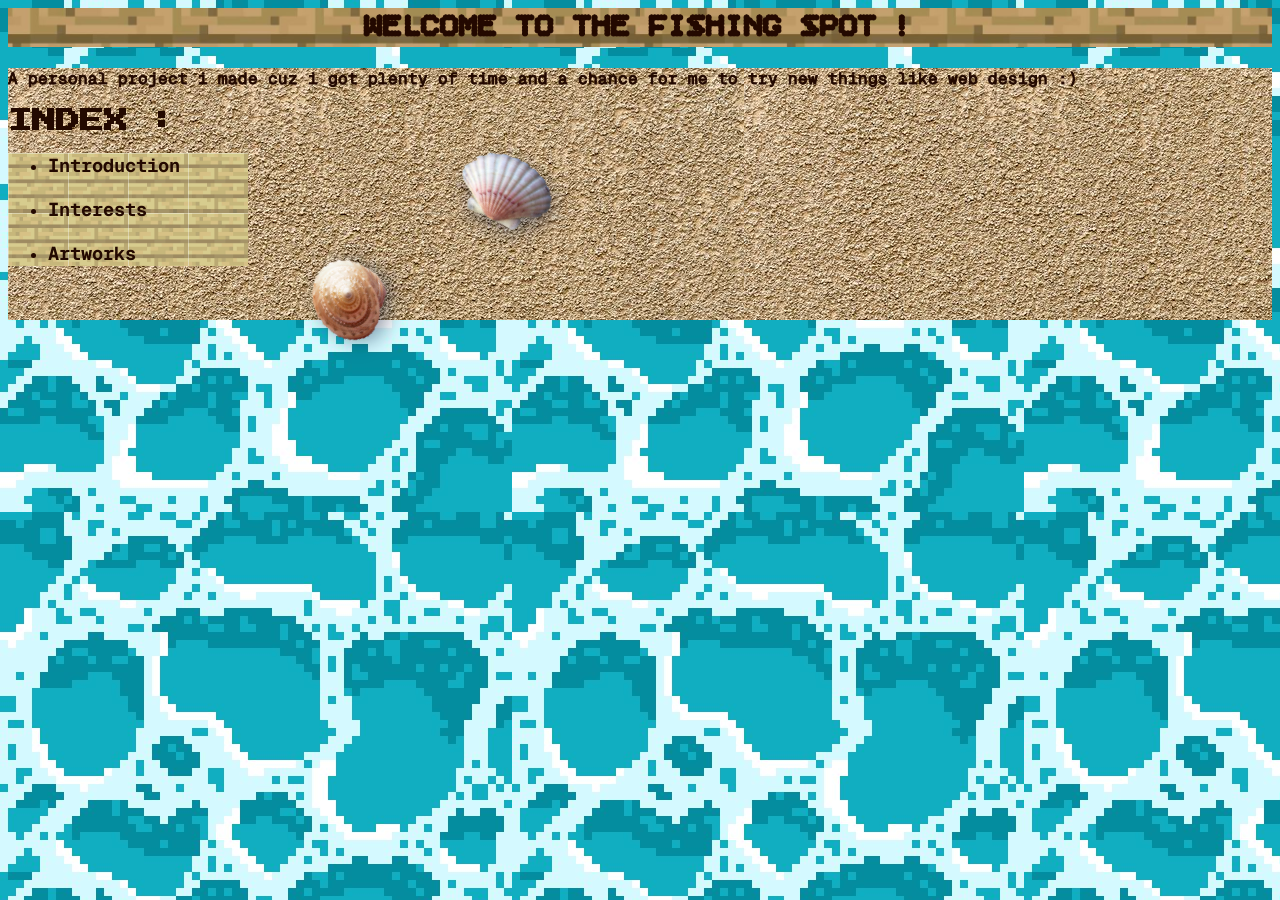
==== index.html @ 154ddeab "sup?" ====
<html>
<head>
    <link rel="stylesheet" href="index_style.css">
    <link rel="preconnect" href="https://fonts.googleapis.com">
<link rel="preconnect" href="https://fonts.gstatic.com" crossorigin>
<link href="https://fonts.googleapis.com/css2?family=Bitcount+Single:wght@100..900&family=Press+Start+2P&display=swap" rel="stylesheet">
  <link rel="preconnect" href="https://fonts.googleapis.com">
<link rel="preconnect" href="https://fonts.gstatic.com" crossorigin>
<link href="https://fonts.googleapis.com/css2?family=Bitcount+Single:wght@100..900&family=Geist+Mono:ital,wght@0,100..900;1,100..900&family=Press+Start+2P&display=swap" rel="stylesheet">  
</head>


<body>
   
<h1 id="main_title">WELCOME TO THE FISHING SPOT !</h1>

<div id = "indexing"> 
<p>A personal project i made cuz i got plenty of time and a chance for me to try new things like web design :)</p>
 
<h2> INDEX :</h2>
<ul>
<li><h3>Introduction</h3></li>
<li><h3> Interests</h3></li>
<li><h3>Artworks</h3></li>
</ul>  
<br>
<br> 


<img id = "seashell_1" src = "seashell1.png">
<img id = "seashell_2" src = "seashell2.png">

</div>

</body>


</html>
---- index_style.css ----
body {
    background-image: url('Mar.jpg');
    background-repeat: repeat;
}
#main_title {
    font-size: xx-large;
   color: rgb(35, 9, 0);
   font-family: "Bitcount Single", system-ui;
   -webkit-text-stroke: 1px rgb(35, 9, 0);
  background-image: url('Wood.jpg');
  background-repeat: repeat;
  background-size: 50%;
  text-align: center;
  ;
}

#indexing {
background-image: url('sand.jpg');
background-repeat: repeat;
}

p {
    color: rgb(35, 9, 0);
    -webkit-text-stroke: 1px rgb(35, 9, 0);
    font-family: "Geist Mono", monospace;
}

ul {
    font-family: "Geist Mono", monospace;
    color: rgb(35, 9, 0) ;
    background-image: url('planks.jpg');
    background-repeat: repeat;
    background-size: 25%;
    width: 200px;
}

#seashell_1 {
   width: 100px;
   height: 100px;
   position: absolute;
   top: 250px;
   left: 300px;
   transform: rotate(-30deg);
   
    filter: drop-shadow(5px 5px 10px rgba(2, 21, 59, 0.436));
}

#seashell_2 {   
position: absolute;
width: 200px;
height: 200px;
top: 100px;
left: 400px;

transform: rotate(30deg);
filter: drop-shadow(5px 5px 10px rgba(2, 21, 59, 0.436));
}

h2 {
 font-family: "Press Start 2P", system-ui;
 color: rgb(35, 9, 0) ;

}
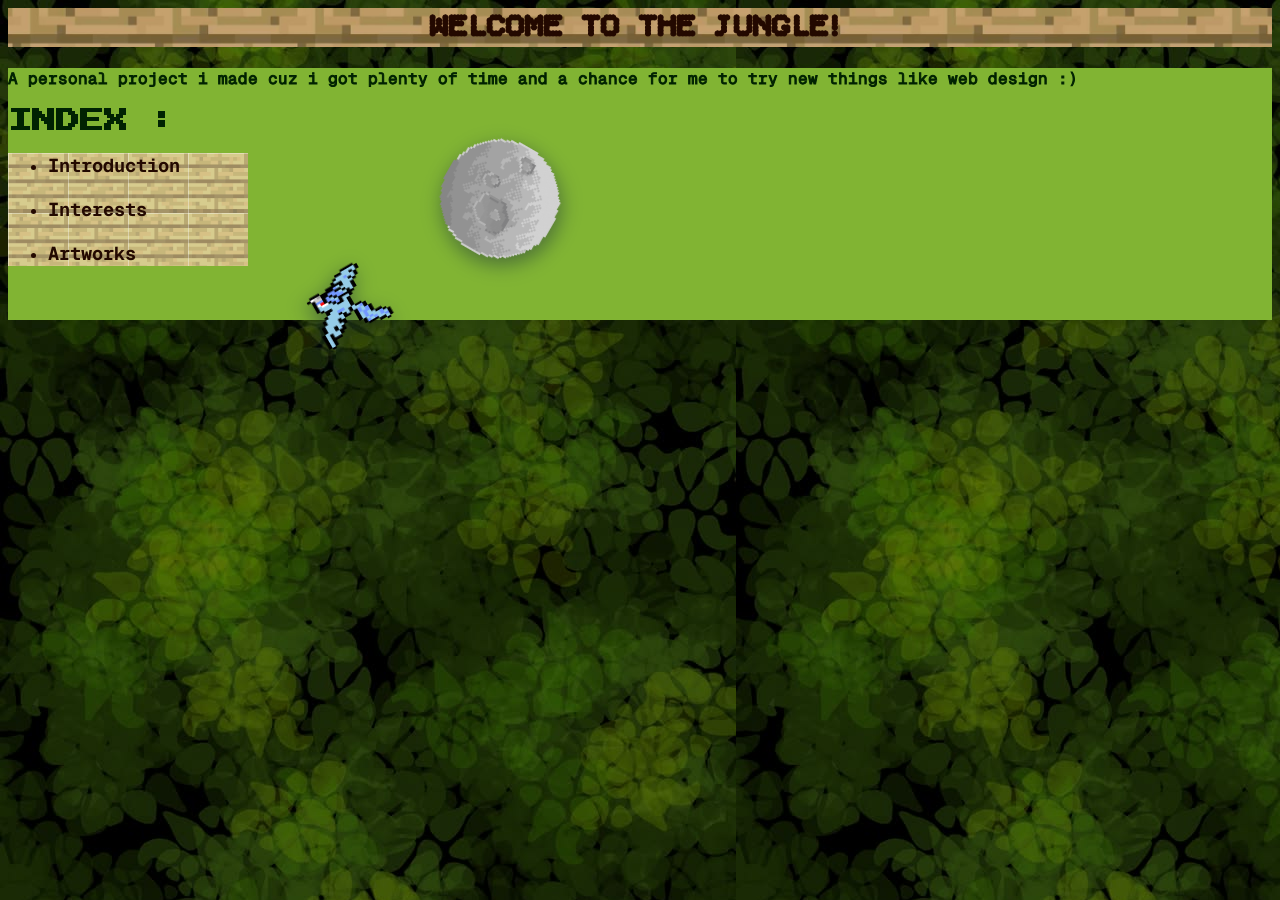
==== commit fe08d4e1: "changed the theme to jungle" ====
--- a/index.html
+++ b/index.html
@@ -12,7 +12,7 @@
 
 <body>
    
-<h1 id="main_title">WELCOME TO THE FISHING SPOT !</h1>
+<h1 id="main_title">WELCOME TO THE JUNGLE!</h1>
 
 <div id = "indexing"> 
 <p>A personal project i made cuz i got plenty of time and a chance for me to try new things like web design :)</p>
@@ -27,8 +27,8 @@
 <br> 
 
 
-<img id = "seashell_1" src = "seashell1.png">
-<img id = "seashell_2" src = "seashell2.png">
+<img id = "birb" src = "birb.png">
+<img id = "moon" src = "moon.png">
 
 </div>
 
--- a/index_style.css
+++ b/index_style.css
@@ -1,5 +1,5 @@
 body {
-    background-image: url('Mar.jpg');
+    background-image: url('jungle.jpg');
     background-repeat: repeat;
 }
 #main_title {
@@ -15,13 +15,12 @@
 }
 
 #indexing {
-background-image: url('sand.jpg');
-background-repeat: repeat;
+background-color: rgb(129, 180, 51);
 }
 
 p {
-    color: rgb(35, 9, 0);
-    -webkit-text-stroke: 1px rgb(35, 9, 0);
+    color: rgb(0, 34, 2);
+    -webkit-text-stroke: 1px rgb(0, 34, 2);
     font-family: "Geist Mono", monospace;
 }
 
@@ -34,18 +33,18 @@
     width: 200px;
 }
 
-#seashell_1 {
+#birb {
    width: 100px;
    height: 100px;
    position: absolute;
    top: 250px;
    left: 300px;
-   transform: rotate(-30deg);
+   transform: rotate(60deg);
    
     filter: drop-shadow(5px 5px 10px rgba(2, 21, 59, 0.436));
 }
 
-#seashell_2 {   
+#moon {   
 position: absolute;
 width: 200px;
 height: 200px;
@@ -58,6 +57,6 @@
 
 h2 {
  font-family: "Press Start 2P", system-ui;
- color: rgb(35, 9, 0) ;
+ color:rgb(0, 34, 2);
 
 }
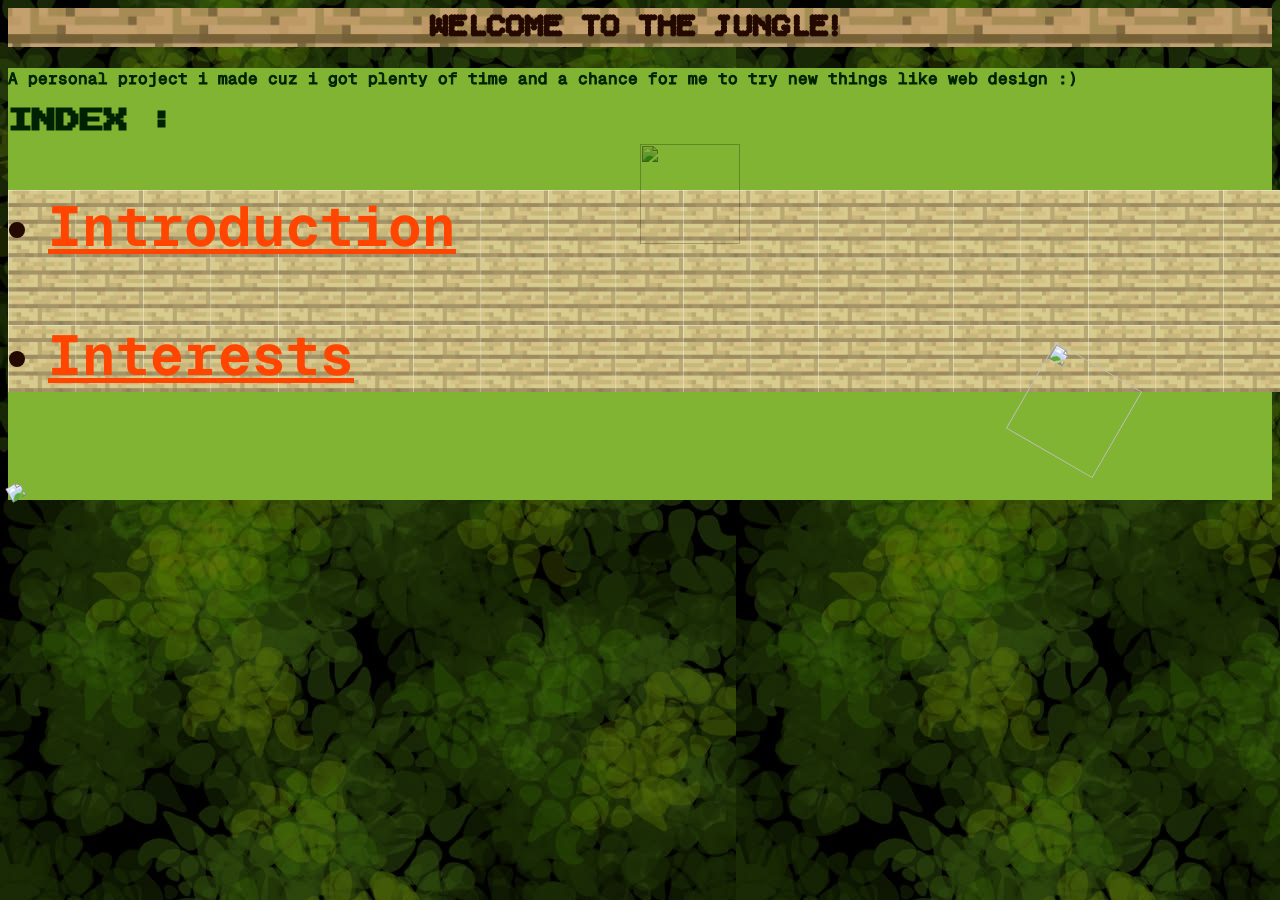
==== commit 787e92b4: "added images and gifs and cool stuff" ====
--- a/index.html
+++ b/index.html
@@ -19,16 +19,18 @@
  
 <h2> INDEX :</h2>
 <ul>
-<li><h3>Introduction</h3></li>
-<li><h3> Interests</h3></li>
-<li><h3>Artworks</h3></li>
+<li><h3> <a href = "introduction.html">Introduction</a></h3></li>
+<li><h3><a href = "interests.html">Interests</a></h3></li>
 </ul>  
 <br>
 <br> 
 
 
-<img id = "birb" src = "birb.png">
-<img id = "moon" src = "moon.png">
+<img id = "frog" src="https://media0.giphy.com/media/v1.Y2lkPTc5MGI3NjExNXc5YmllMWE1Z2hiNjd5cmc0bTA3dTVod3NyNXE1N3o1Y3ZyMzc2OSZlcD12MV9pbnRlcm5hbF9naWZfYnlfaWQmY3Q9Zw/3oEduStfIOYjH0RkZO/giphy.gif">
+<img id = "good_night" src = "https://media2.giphy.com/media/v1.Y2lkPTc5MGI3NjExaTFmZWkwMXV0NjNiazJzMXNndnphODI2d3ZmMG1kaGJlaWJoajRlaCZlcD12MV9pbnRlcm5hbF9naWZfYnlfaWQmY3Q9Zw/b4aOE15YhbWFO/giphy.gif">
+<img id = "tacos" src = "https://media.giphy.com/media/v1.Y2lkPWVjZjA1ZTQ3MHBmbGM2cDk0Mzh5YnpxbzdyMGZwaTA3bTNwaHRoNHo5NTNybjFpcyZlcD12MV9naWZzX3NlYXJjaCZjdD1n/xT9DPnLpyXQkcTObHa/giphy.gif">
+
+
 
 </div>
 
--- a/index_style.css
+++ b/index_style.css
@@ -24,39 +24,54 @@
     font-family: "Geist Mono", monospace;
 }
 
+
+h2 {
+    font-family: "Press Start 2P", system-ui;
+ color: rgb(0, 34, 2);
+    -webkit-text-stroke: 1px rgb(0, 34, 2);
+
+}
+
 ul {
     font-family: "Geist Mono", monospace;
+    font-size: 300%;
     color: rgb(35, 9, 0) ;
     background-image: url('planks.jpg');
     background-repeat: repeat;
-    background-size: 25%;
-    width: 200px;
+    background-size: 5%;
+    width: 1310px;
+
+    
 }
 
-#birb {
-   width: 100px;
-   height: 100px;
-   position: absolute;
-   top: 250px;
-   left: 300px;
-   transform: rotate(60deg);
-   
-    filter: drop-shadow(5px 5px 10px rgba(2, 21, 59, 0.436));
+
+#frog {
+width: 100px;
+height: 100px;
+
+position: absolute;
+left: 50%;
+top: 16%;
+mix-blend-mode: multiply;
+
 }
 
-#moon {   
-position: absolute;
-width: 200px;
-height: 200px;
-top: 100px;
-left: 400px;
-
-transform: rotate(30deg);
-filter: drop-shadow(5px 5px 10px rgba(2, 21, 59, 0.436));
+a {
+    color: orangered;
 }
 
-h2 {
- font-family: "Press Start 2P", system-ui;
- color:rgb(0, 34, 2);
+
+#good_night {
+    rotate: calc(-30deg);
+}
+
+#tacos {
+    width: 100px;
+    height: 100px;
+  position: absolute;
+  left: 80%;
+  top: 40%;
+
+  rotate: calc(30deg);
 
 }
